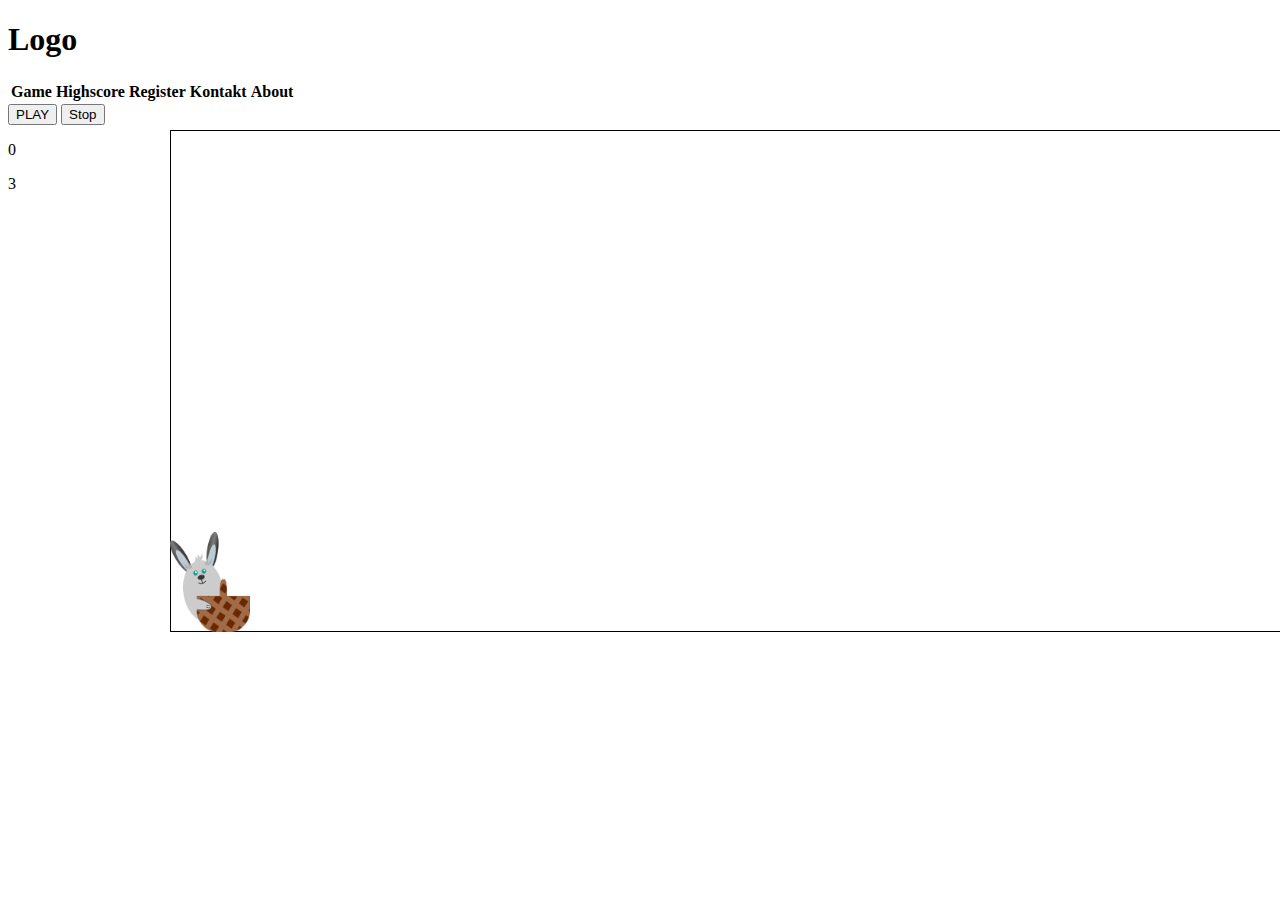
==== bunny_chase/Spiel_ohneDesign/Spiel.html @ 238db4cc "Ordner Spiel_ohneDesign wo das Spiel drinnen ist und es funktionniert" ====
<!DOCTYPE html>
<html lang="en">
<head>
    <link rel="stylesheet" type="text/css" href="KeinWiklichesDesign.css">
    <meta charset="UTF-8">
    <title>Bunny Chase</title>
    <script src="DasSpiel.js"></script>
</head>
<body onload="startGame()">
    <h1 id="logo">Logo</h1>
    <table>
        <thead>
        <tr>
            <th>Game</th>
            <th>Highscore</th>
            <th>Register</th>
            <th>Kontakt</th>
            <th>About</th>
        </tr>
        </thead>
    </table>
    <img src="Bunnz-chace.png" alt="hallo" height="100" width="80" id="hase">
    <button onclick="play()" id="play">PLAY</button>
    <button onclick="myGameArea.stop()" id="stop">Stop</button>

    <p id="points">0</p>
    <p id="life">3</p>
</body>
</html>
---- bunny_chase/Spiel_ohneDesign/KeinWiklichesDesign.css ----
body {
    overflow-x: hidden;
}

#canvas {
    position: absolute;
    top: 130px;
    left: 170px;
    border: 1px solid black;
}

#hase {
    position: absolute;
    z-index: 2;
}

p {
    position: relative;
}
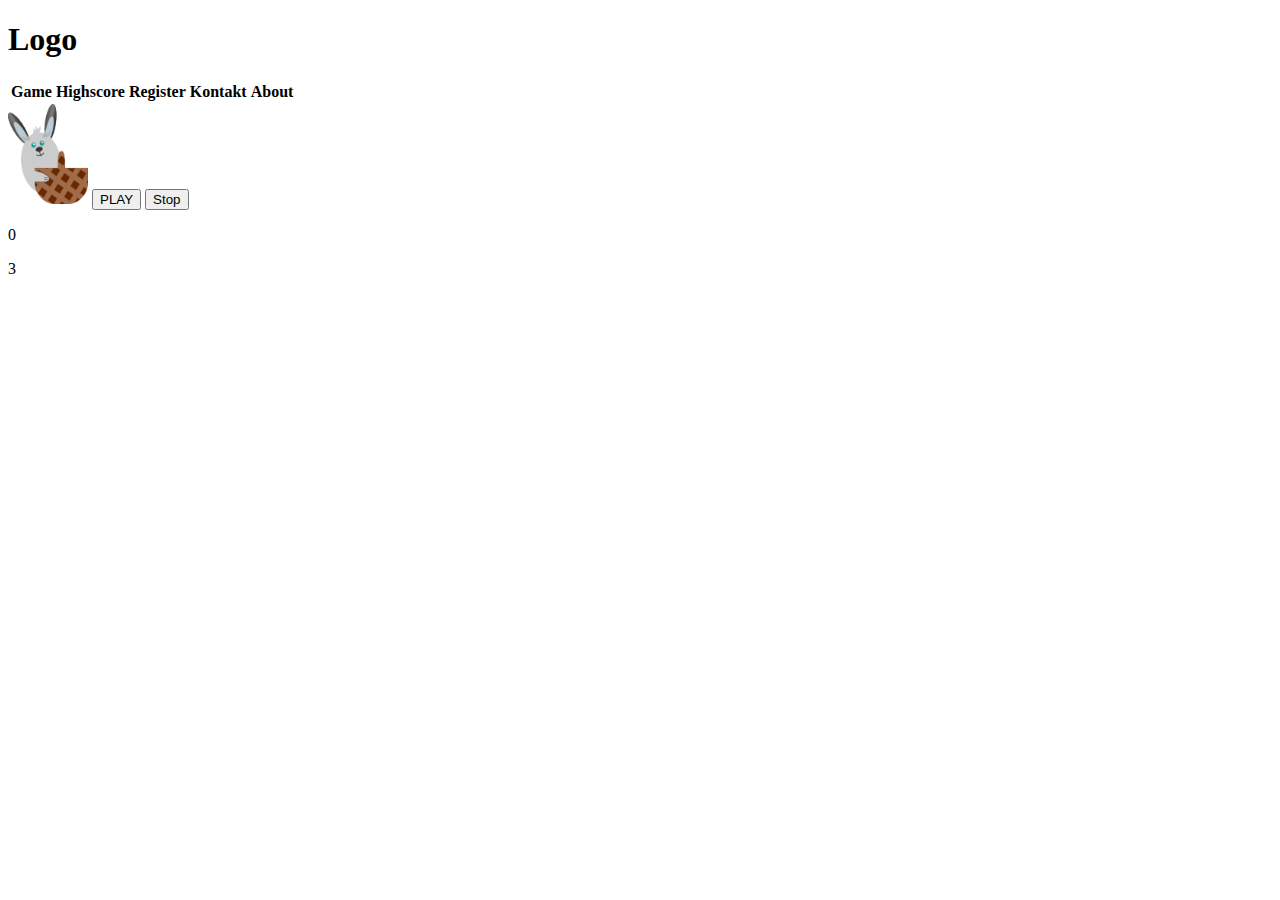
==== commit e3059b64: "Ordnung schaffen" ====
--- a/bunny_chase/Spiel_ohneDesign/Spiel.html
+++ b/bunny_chase/Spiel_ohneDesign/Spiel.html
@@ -1,10 +1,10 @@
 <!DOCTYPE html>
 <html lang="en">
 <head>
-    <link rel="stylesheet" type="text/css" href="KeinWiklichesDesign.css">
+    <link rel="stylesheet" type="text/css" href="KeinWiklichesDesign.css.css">
     <meta charset="UTF-8">
     <title>Bunny Chase</title>
-    <script src="DasSpiel.js"></script>
+    <script src="DasSpiel.js.js"></script>
 </head>
 <body onload="startGame()">
     <h1 id="logo">Logo</h1>
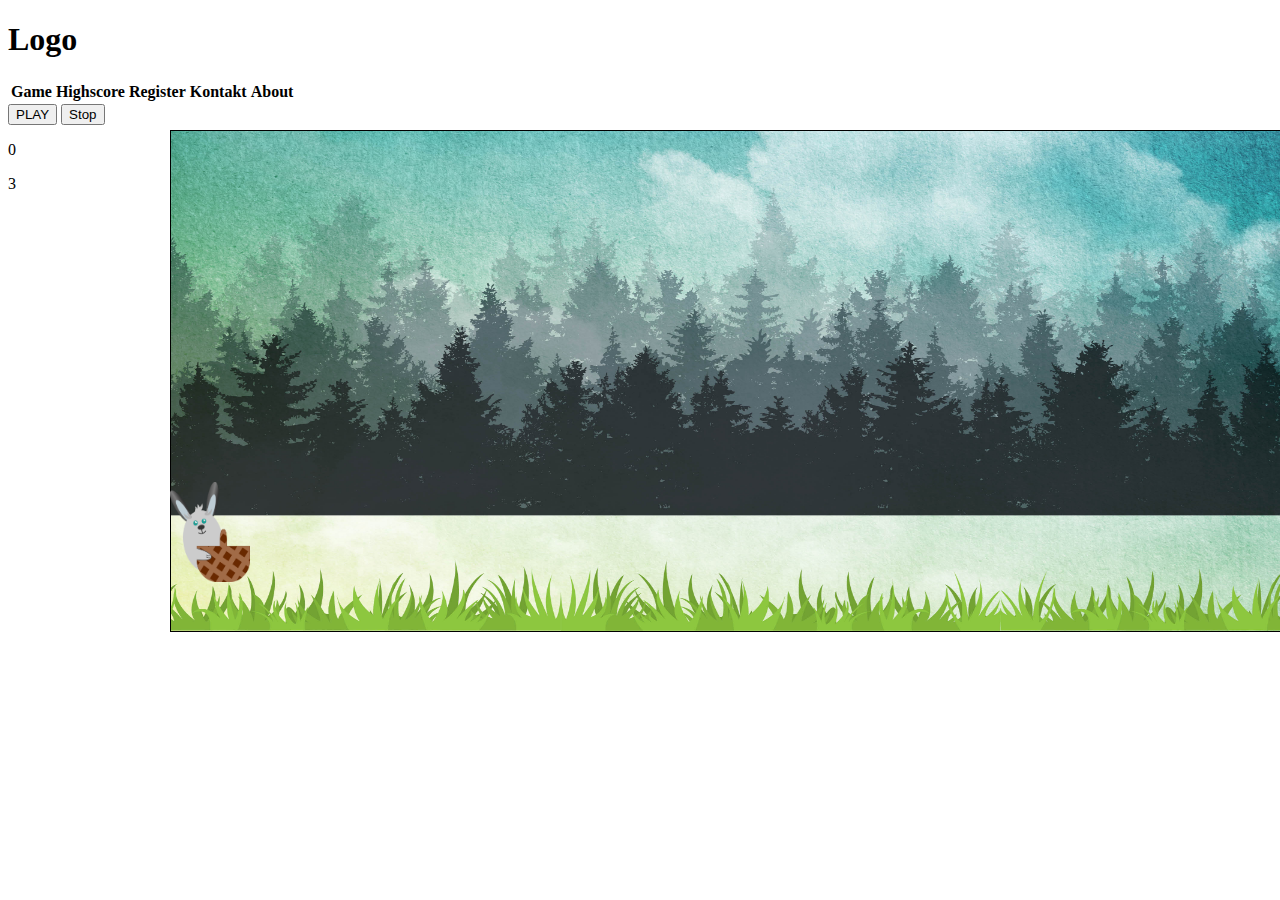
==== commit b18c453c: "Letzte änderung des Spieles + Bilder ordner bei in js ordner und in css ordner" ====
--- a/bunny_chase/Spiel_ohneDesign/Spiel.html
+++ b/bunny_chase/Spiel_ohneDesign/Spiel.html
@@ -1,10 +1,10 @@
 <!DOCTYPE html>
 <html lang="en">
 <head>
-    <link rel="stylesheet" type="text/css" href="KeinWiklichesDesign.css.css">
+    <link rel="stylesheet" type="text/css" href="KeinWiklichesDesign.css">
     <meta charset="UTF-8">
     <title>Bunny Chase</title>
-    <script src="DasSpiel.js.js"></script>
+    <script src="DasSpiel.js"></script>
 </head>
 <body onload="startGame()">
     <h1 id="logo">Logo</h1>
--- a/bunny_chase/Spiel_ohneDesign/KeinWiklichesDesign.css
+++ b/bunny_chase/Spiel_ohneDesign/KeinWiklichesDesign.css
@@ -0,0 +1,22 @@
+body {
+    overflow-x: hidden;
+}
+
+#canvas {
+    position: absolute;
+    top: 130px;
+    left: 170px;
+    border: 1px solid black;
+    background-image: url("spiel_bg.jpg");
+    background-size: 1200px 500px;
+    background-repeat: no-repeat;
+}
+
+#hase {
+    position: absolute;
+    z-index: 2;
+}
+
+p {
+    position: relative;
+}